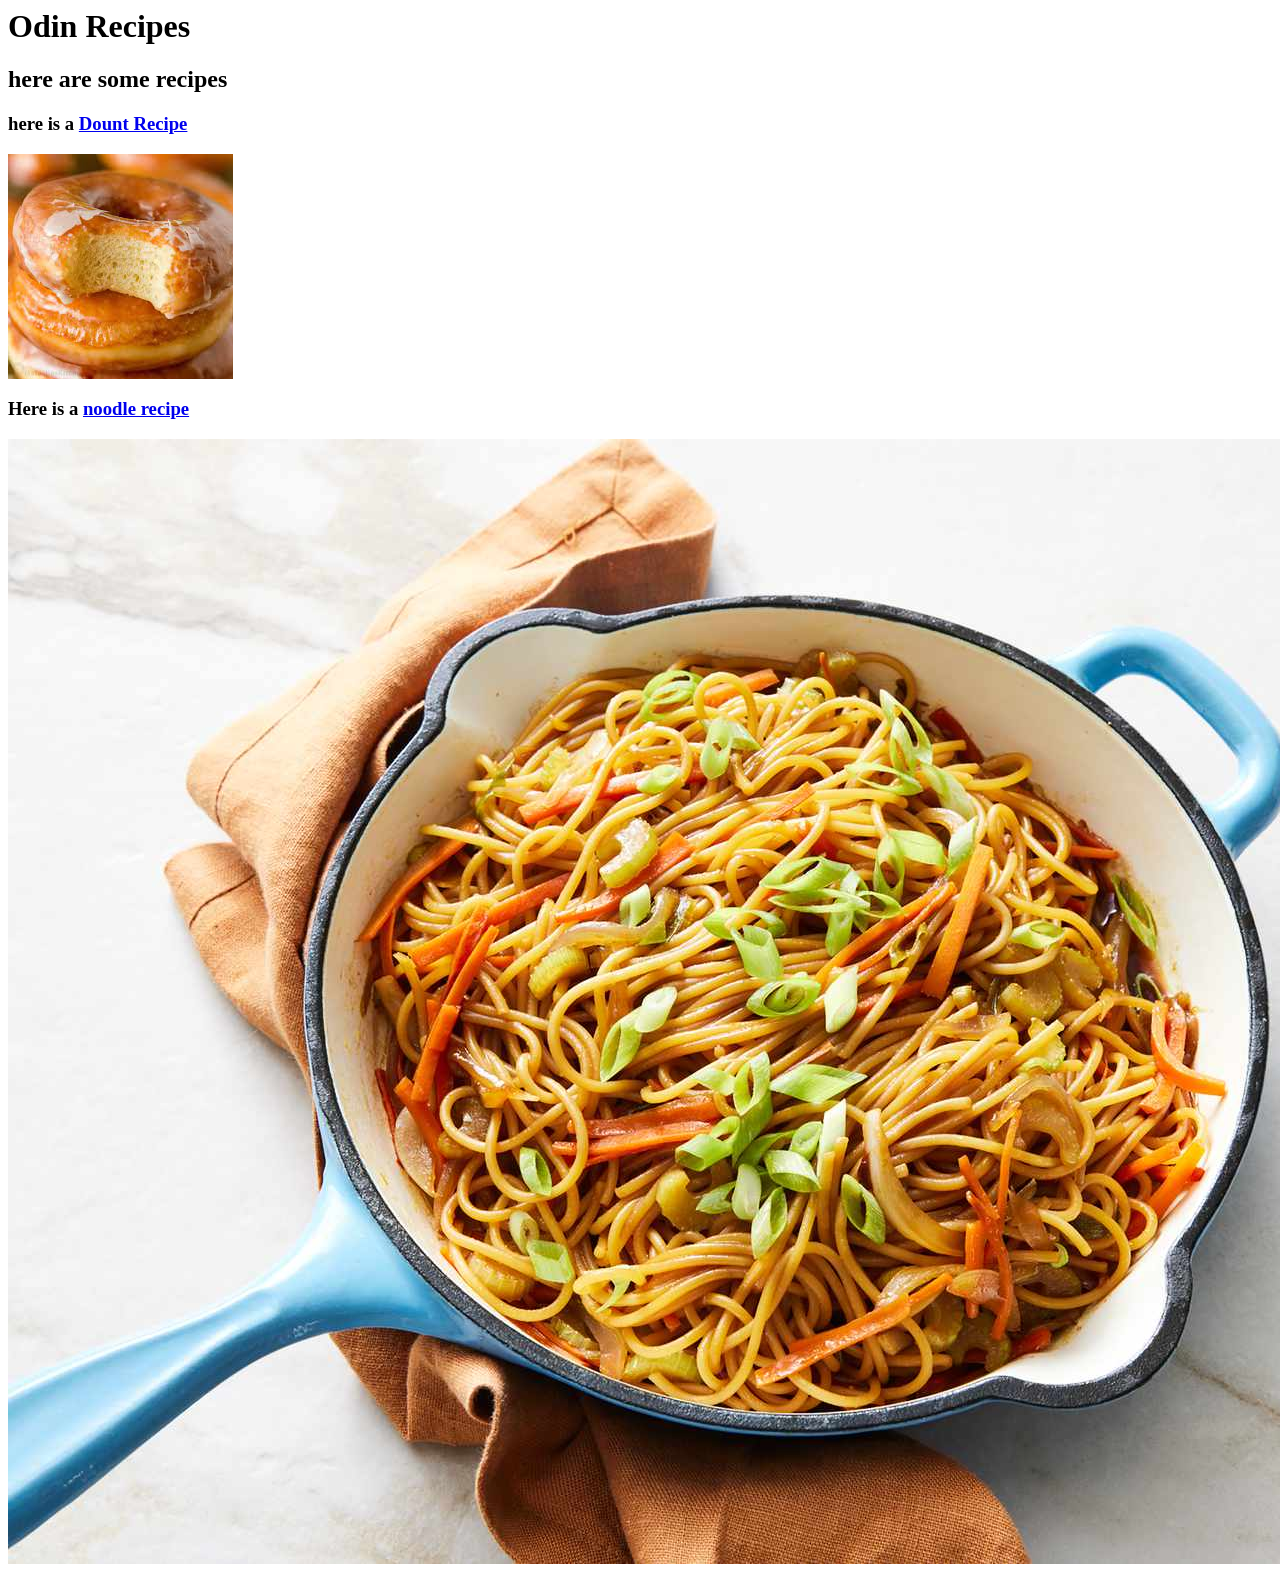
==== index.html @ e9813ea5 "add noodles recipe and photo in noodle.html" ====
<!DOCTYPE>
<html lang="en">
     <meta charset="UTF-8">
     <head>
          <title>Odin Recipts</title>
          <h1>Odin Recipes</h1>
          <h2>here are some recipes</h2>
          <h3>here is a <a href="recipes/dount.html" target="_blank">Dount Recipe</a></h3>
          <img src="recipes/download.jpg" alt="a delicus well made dount!">
          <h3>Here is a <a href="recipes/noodle.html" target="_blank">noodle recipe</a></h3>
          <img src="recipes/noodle.jpg" alt="a prefectly cooked noodle">
     </head>

     <BODY>

     </BODY>
</html>
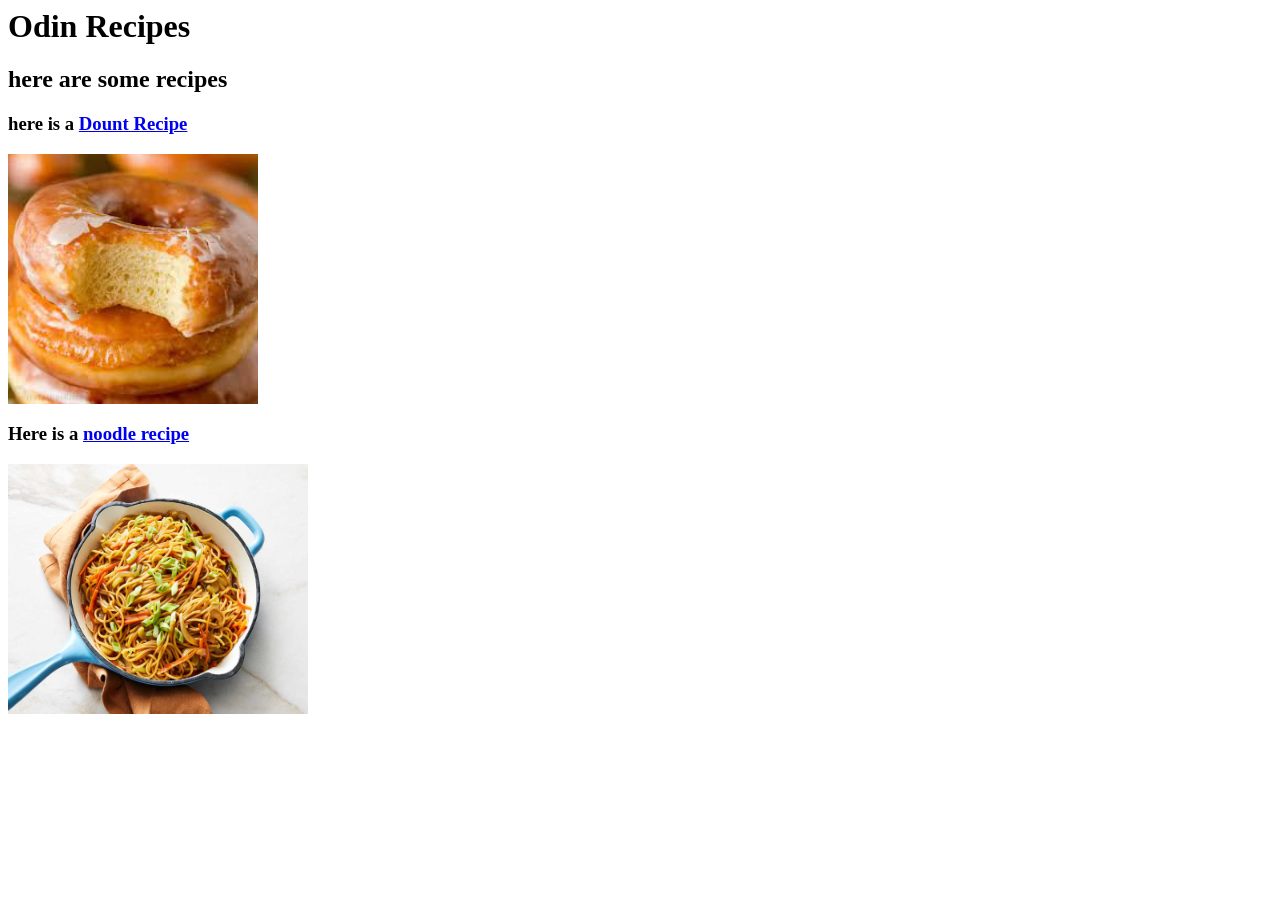
==== commit cdd05fa1: "finished adding directions and steps" ====
--- a/index.html
+++ b/index.html
@@ -6,9 +6,9 @@
           <h1>Odin Recipes</h1>
           <h2>here are some recipes</h2>
           <h3>here is a <a href="recipes/dount.html" target="_blank">Dount Recipe</a></h3>
-          <img src="recipes/download.jpg" alt="a delicus well made dount!">
+          <img src="recipes/download.jpg" alt="a delicus well made dount!"width="250" height="250">
           <h3>Here is a <a href="recipes/noodle.html" target="_blank">noodle recipe</a></h3>
-          <img src="recipes/noodle.jpg" alt="a prefectly cooked noodle">
+          <img src="recipes/noodle.jpg" alt="a prefectly cooked noodle" width="300" height="250">
      </head>
 
      <BODY>
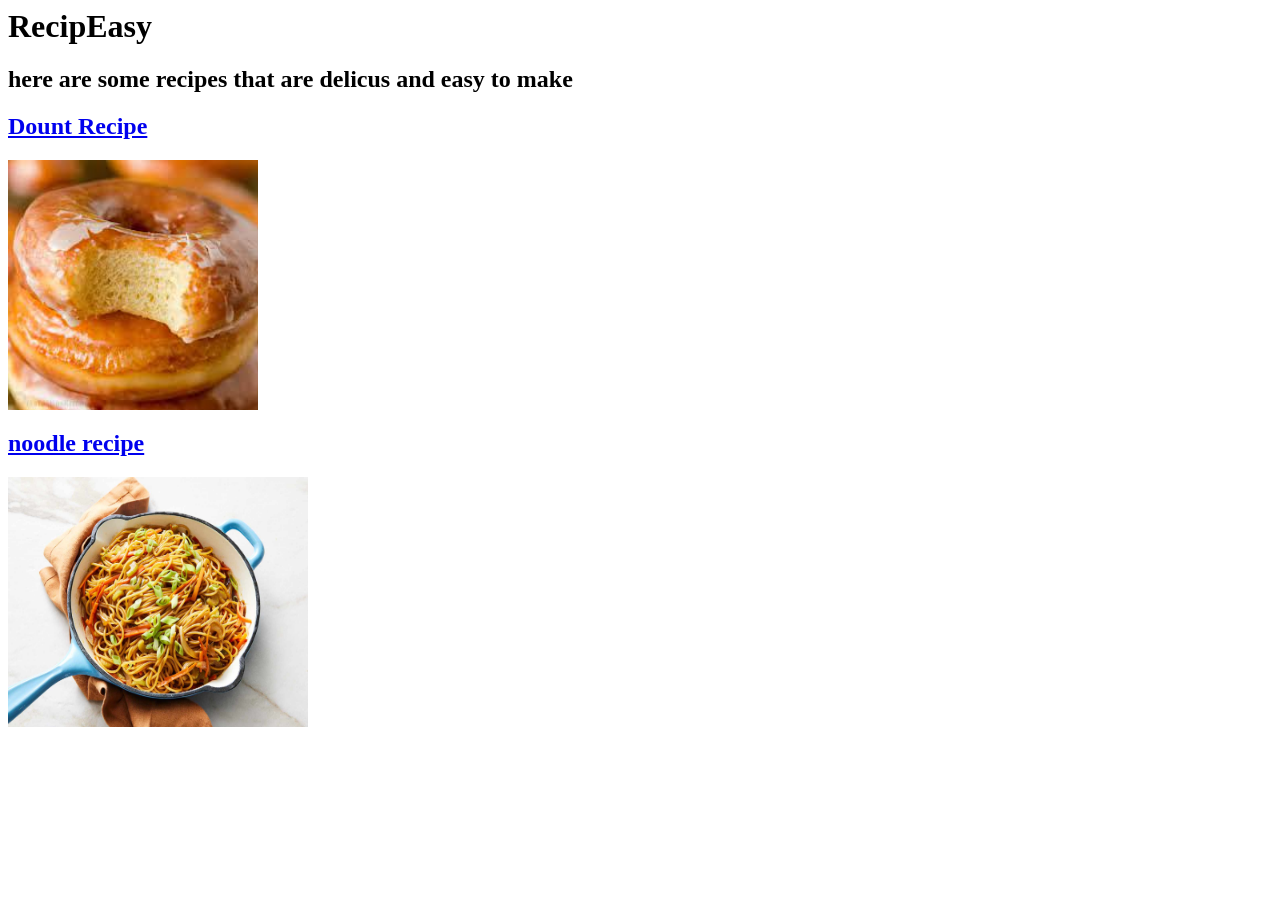
==== commit 4be3b241: "add a style.css file" ====
--- a/index.html
+++ b/index.html
@@ -2,12 +2,12 @@
 <html lang="en">
      <meta charset="UTF-8">
      <head>
-          <title>Odin Recipts</title>
-          <h1>Odin Recipes</h1>
-          <h2>here are some recipes</h2>
-          <h3>here is a <a href="recipes/dount.html" target="_blank">Dount Recipe</a></h3>
+          <title>RecipEasy</title>
+          <h1 id="heading">RecipEasy</h1>
+          <h2>here are some recipes that are delicus and easy to make</h2>
+          <h2><a href="recipes/dount.html" target="_blank"><strong>Dount Recipe</strong></a></h2>
           <img src="recipes/download.jpg" alt="a delicus well made dount!"width="250" height="250">
-          <h3>Here is a <a href="recipes/noodle.html" target="_blank">noodle recipe</a></h3>
+          <h2><a href="recipes/noodle.html" target="_blank">noodle recipe</a></h2>
           <img src="recipes/noodle.jpg" alt="a prefectly cooked noodle" width="300" height="250">
      </head>
 
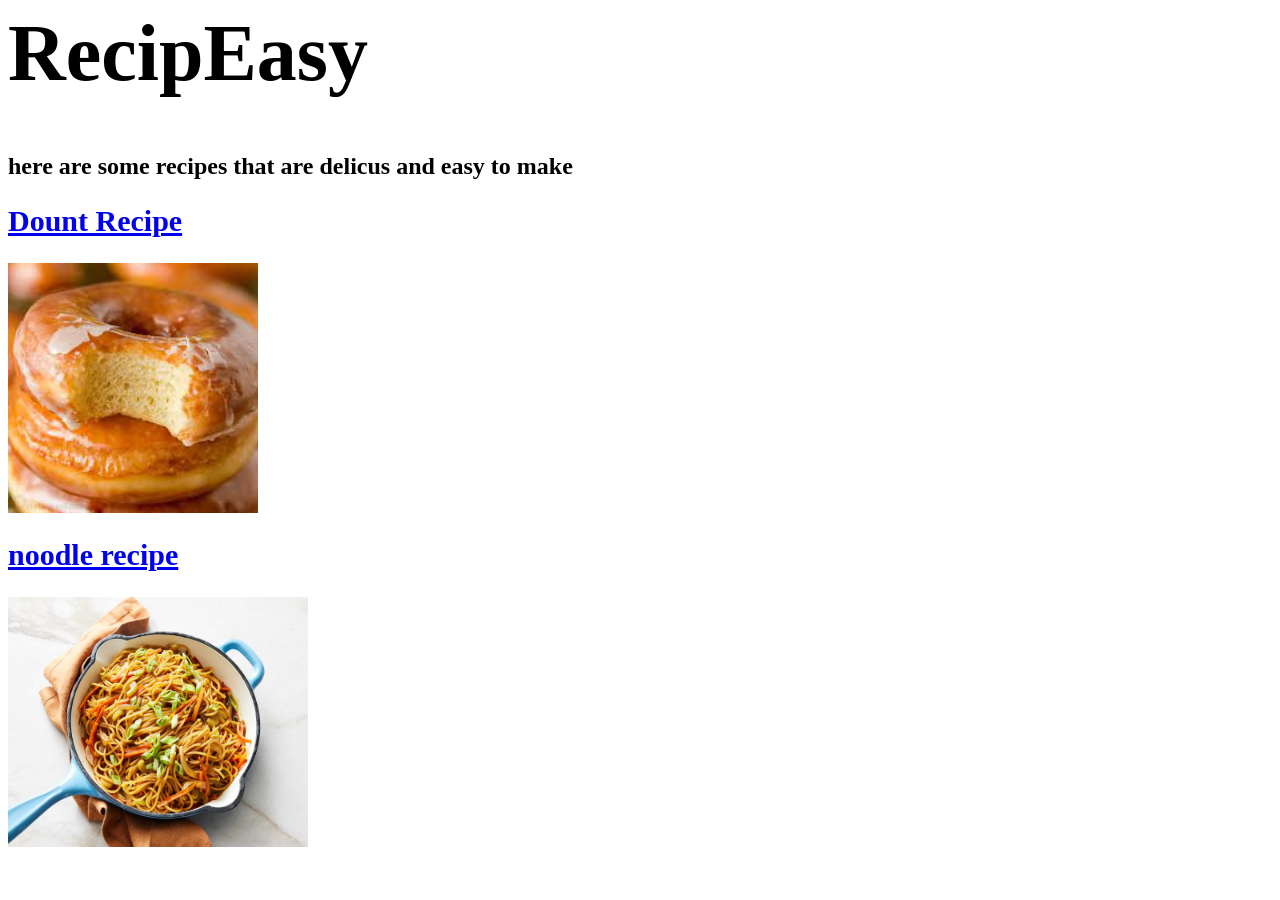
==== commit a21e5d58: "stylised the index.html" ====
--- a/index.html
+++ b/index.html
@@ -2,12 +2,13 @@
 <html lang="en">
      <meta charset="UTF-8">
      <head>
+          <link rel="stylesheet" href="style.css">
           <title>RecipEasy</title>
           <h1 id="heading">RecipEasy</h1>
           <h2>here are some recipes that are delicus and easy to make</h2>
-          <h2><a href="recipes/dount.html" target="_blank"><strong>Dount Recipe</strong></a></h2>
+          <h2 class="links"><a href="recipes/dount.html" target="_blank"><strong>Dount Recipe</strong></a></h2>
           <img src="recipes/download.jpg" alt="a delicus well made dount!"width="250" height="250">
-          <h2><a href="recipes/noodle.html" target="_blank">noodle recipe</a></h2>
+          <h2 class="links"><a href="recipes/noodle.html" target="_blank">noodle recipe</a></h2>
           <img src="recipes/noodle.jpg" alt="a prefectly cooked noodle" width="300" height="250">
      </head>
 
--- a/style.css
+++ b/style.css
@@ -0,0 +1,13 @@
+
+#heading{
+     font-family: cursive;
+     font-size: 80px;
+     align-self: center;
+}
+
+.links{
+     font-family: serif;
+     font-size: 30px;
+     font-weight: 700;
+     color: black;
+}
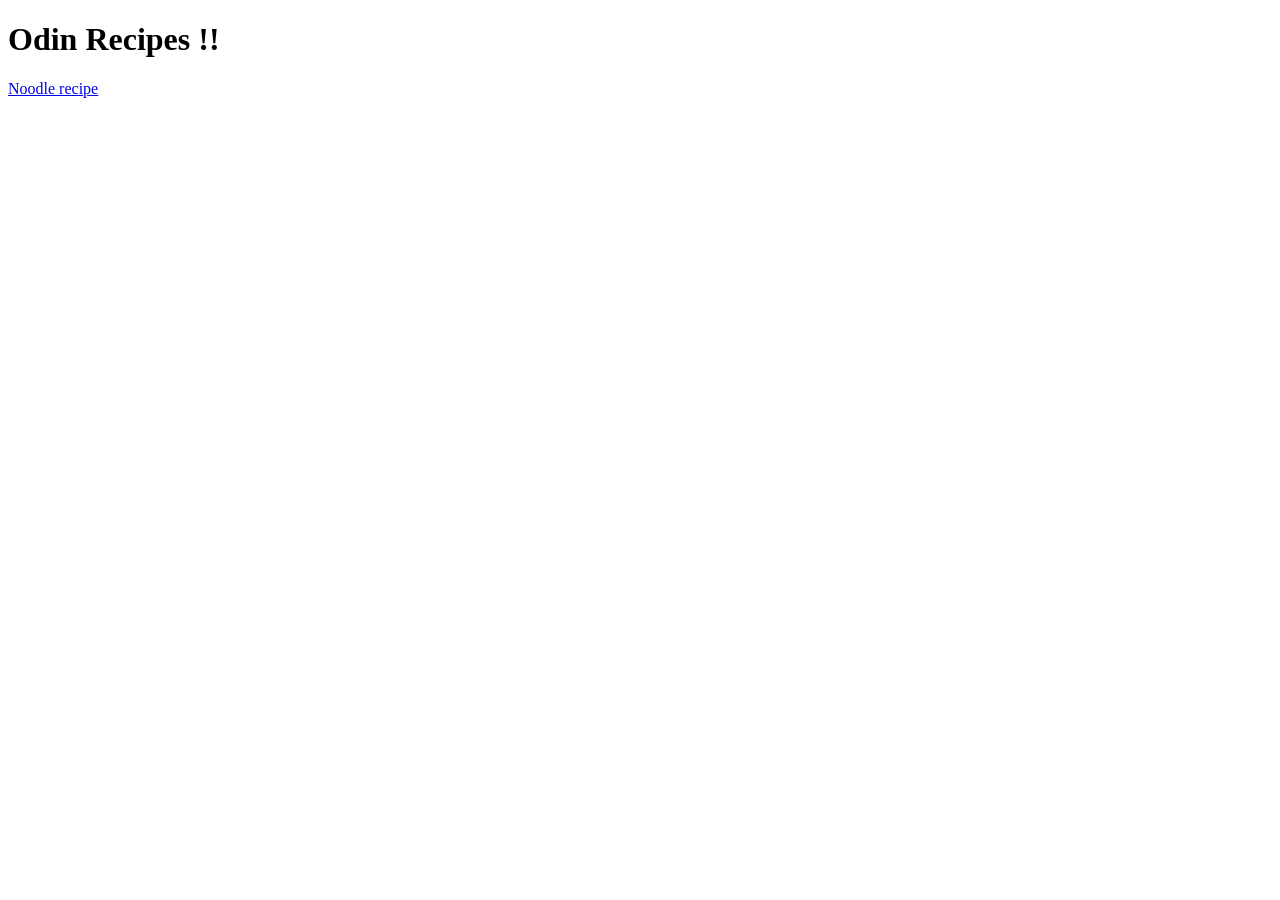
==== commit 8d8de160: "forgot to save commit index.html" ====
--- a/index.html
+++ b/index.html
@@ -1,18 +1,11 @@
-<!DOCTYPE>
-<html lang="en">
-     <meta charset="UTF-8">
-     <head>
-          <link rel="stylesheet" href="style.css">
-          <title>RecipEasy</title>
-          <h1 id="heading">RecipEasy</h1>
-          <h2>here are some recipes that are delicus and easy to make</h2>
-          <h2 class="links"><a href="recipes/dount.html" target="_blank"><strong>Dount Recipe</strong></a></h2>
-          <img src="recipes/download.jpg" alt="a delicus well made dount!"width="250" height="250">
-          <h2 class="links"><a href="recipes/noodle.html" target="_blank">noodle recipe</a></h2>
-          <img src="recipes/noodle.jpg" alt="a prefectly cooked noodle" width="300" height="250">
-     </head>
-
-     <BODY>
-
-     </BODY>
-</html>+<!DOCTYPE html>
+<html lang="en">
+  <head>
+    <meta charset="UTF-8" />
+    <title>Odin Recipes</title>
+  </head>
+  <body>
+    <h1>Odin Recipes !!</h1>
+    <a href="recipes/noodle.html">Noodle recipe</a>
+  </body>
+</html>
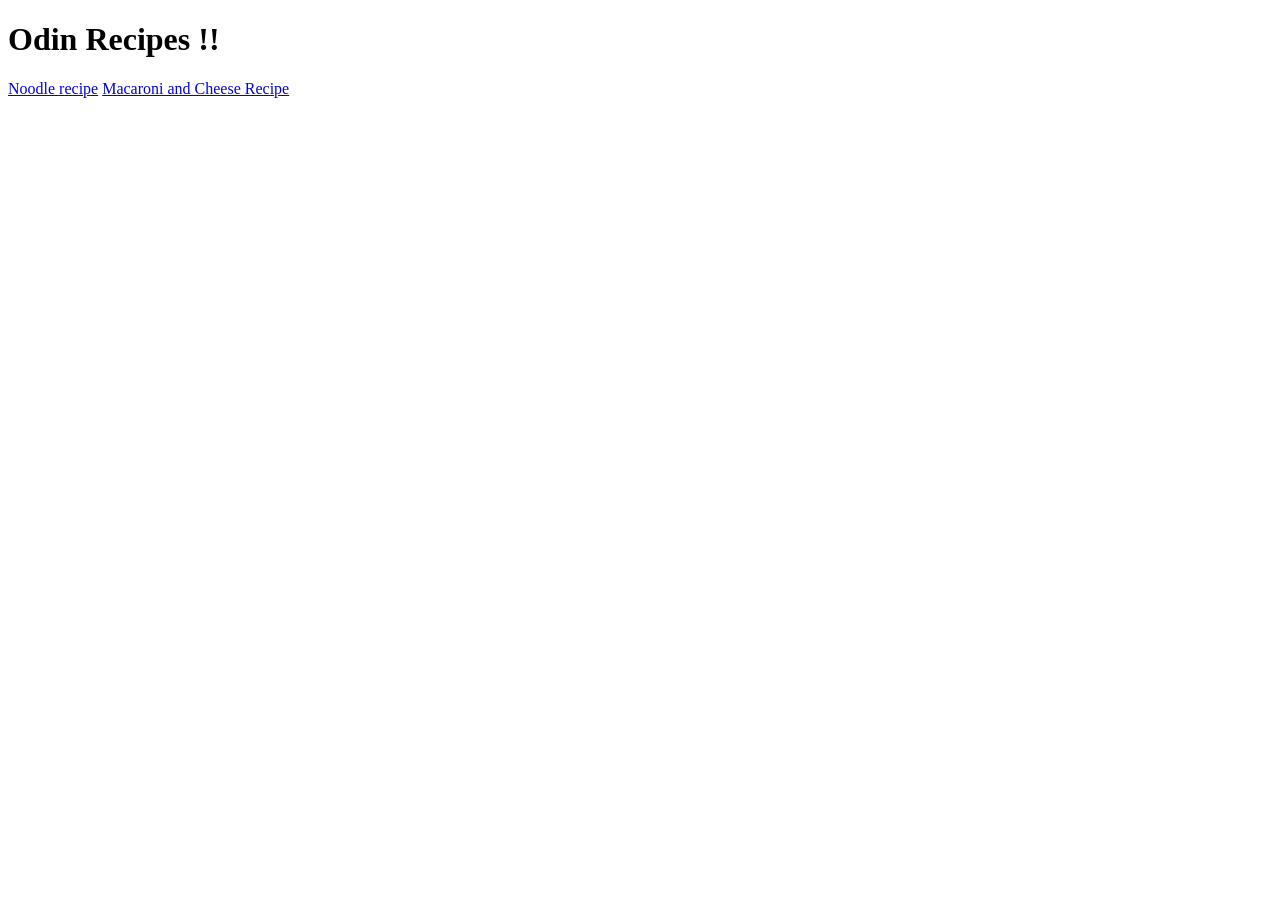
==== commit daac7ca1: "fixed a bug with the CmD link not working" ====
--- a/index.html
+++ b/index.html
@@ -6,6 +6,9 @@
   </head>
   <body>
     <h1>Odin Recipes !!</h1>
-    <a href="recipes/noodle.html">Noodle recipe</a>
+    <div>
+      <a href="recipes/noodle.html">Noodle recipe</a>
+      <a href="recipes/MandC.html"> Macaroni and Cheese Recipe</a>
+    </div>
   </body>
 </html>
